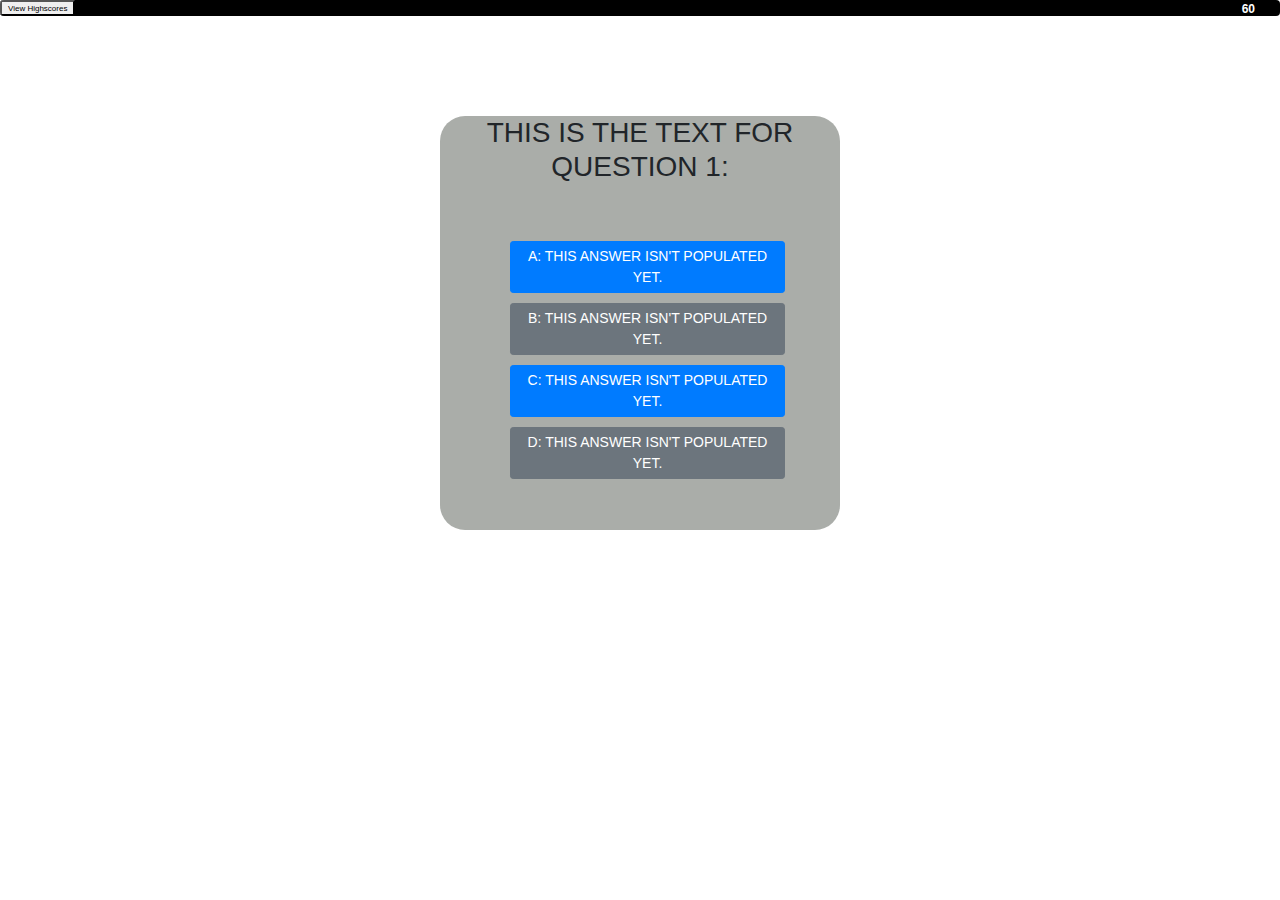
==== index.html @ 4e42b4a6 "index revised" ====
<!DOCTYPE html>
<html lang="en">

<head>
    <meta charset="UTF-8">
    <meta name="viewport" content="width=device-width, initial-scale=1.0">
    <link rel="stylesheet" href="https://stackpath.bootstrapcdn.com/bootstrap/4.4.1/css/bootstrap.min.css"
        integrity="sha384-Vkoo8x4CGsO3+Hhxv8T/Q5PaXtkKtu6ug5TOeNV6gBiFeWPGFN9MuhOf23Q9Ifjh" crossorigin="anonymous">
    <script src="https://code.jquery.com/jquery-3.5.0.js"
        integrity="sha256-r/AaFHrszJtwpe+tHyNi/XCfMxYpbsRg2Uqn0x3s2zc=" crossorigin="anonymous"></script>
    <link rel="stylesheet" href="../Style.css">
    <title>QUIZ</title>
</head>


<body>
    <div class="progress">
        <button type="button" id=view-highScores>View Highscores</button>
        <div id="time">60</div>
    </div>
    </div>
    <div class="container" id="quiz-container">
        <h3 id="question-text">THIS IS THE TEXT FOR QUESTION 1:</h3>
        <!-- THIS WILL BE JQUERY TO CHANGE TEXT -->
        <div class="container" id="answer-container">
            <div>
                <ul>
                    <button type="button" class="btn btn-primary btn-sm answerbutton" id="answer-button-1">A: THIS
                        ANSWER ISN'T POPULATED
                        YET.</button>
                    <button type="button" class="btn btn-secondary btn-sm answerbutton" id="answer-button-2">B: THIS
                        ANSWER ISN'T POPULATED
                        YET.</button>
                    <button type="button" class="btn btn-primary btn-sm answerbutton" id="answer-button-3">C: THIS
                        ANSWER ISN'T POPULATED
                        YET.</button>
                    <button type="button" class="btn btn-secondary btn-sm answerbutton" id="answer-button-4">D: THIS
                        ANSWER ISN'T POPULATED
                        YET.</button>
                </ul>
            </div>
        </div>

    </div>
    <!-- <div class="answer-choice" data-correct="0">b</div>
    <div class="answer-choice">a</div>
    <div class="answer-choice">b</div> -->


</body>

<script>
    let timeEl = document.querySelector("#time");
    let secondsLeft = 60;
    let currentQuestion = 0;

    function setTime() {
        let timerInterval = setInterval(function () {

            timeEl.textContent = secondsLeft;
            if (secondsLeft === 0) {
                return;
            } else {
                secondsLeft--;
            }
        }, 1000);

        // highScores();
    }



    // $("#view-highScores").click(highScores)
    // function highScores() {
    //     if (secondsLeft === 0;) {
    //         viewHighScores();
    //     }
    //     END GAME
    //     pull up high high - scores
    // }


    function handleAnswerChosen() {
        const correctAnswer = questions[currentQuestion].a
        // "BLANK" was clicked, 
        // if correct alert "CORRECT!"
        // if wrong alert WRONG and deduct 10s
        // What button was clicked, is it the correct selection from the array?
        data attributes
        currentQuestion ++;
        displayNextQuestion();

    }
    
    // When setting possible answers determine how to store that array selection within button and that it is 
    // correct number.

    function displayNextQuestion() {

        $("#question-text").text(questions[currentQuestion].q)
        $("#answer-button-1").text(questions[0].choices[0])
        $("#answer-button-2").text(questions[0].choices[1])
        $("#answer-button-3").text(questions[0].choices[2])
        $("#answer-button-4").text(questions[0].choices[3])
    }
    // $("#start-button").click(startQuiz)
    function startQuiz() {
        setTime();
        $("#question-text").text(questions[currentQuestion].q)
        $("#answer-button-1").text(questions[0].choices[0])
        $("#answer-button-2").text(questions[0].choices[1])
        $("#answer-button-3").text(questions[0].choices[2])
        $("#answer-button-4").text(questions[0].choices[3])

    }

    const questions = [
        {
            q: "THIS IS THE TEXT FOR QUESTION 1?",
            choices: ["a", "b", "c", "d"],
            a: 0
        }
    ]
    startQuiz();
    //   add an event listener
    let userChoice = 0;
    if (userChoice === questions[0].a) {
        //   alert you got it right
    }

    $(".answerbutton").click(handleAnswerChosen)
</script>

</html>
---- Style.css ----
#time {
    float: right;
    font-weight: bolder;
    font-size: 12px;
    color: white;
    position: absolute;
    right: 25px;
}

#view-highScores {
    float: left;
    font-size: 8px;
}

#quiz-container {
    text-align: center;
    margin-top: 100px;
    max-width: 400px;
    background-color: rgba(35, 44, 33, 0.39);
    padding-bottom: 25px;
    border-radius: 25px;
}

#answer-container {
    padding-right: 40px;
    padding-top: 50px;
}

.answerbutton {
    margin-bottom: 10px;
}

.progress {
    background-color: black;
}
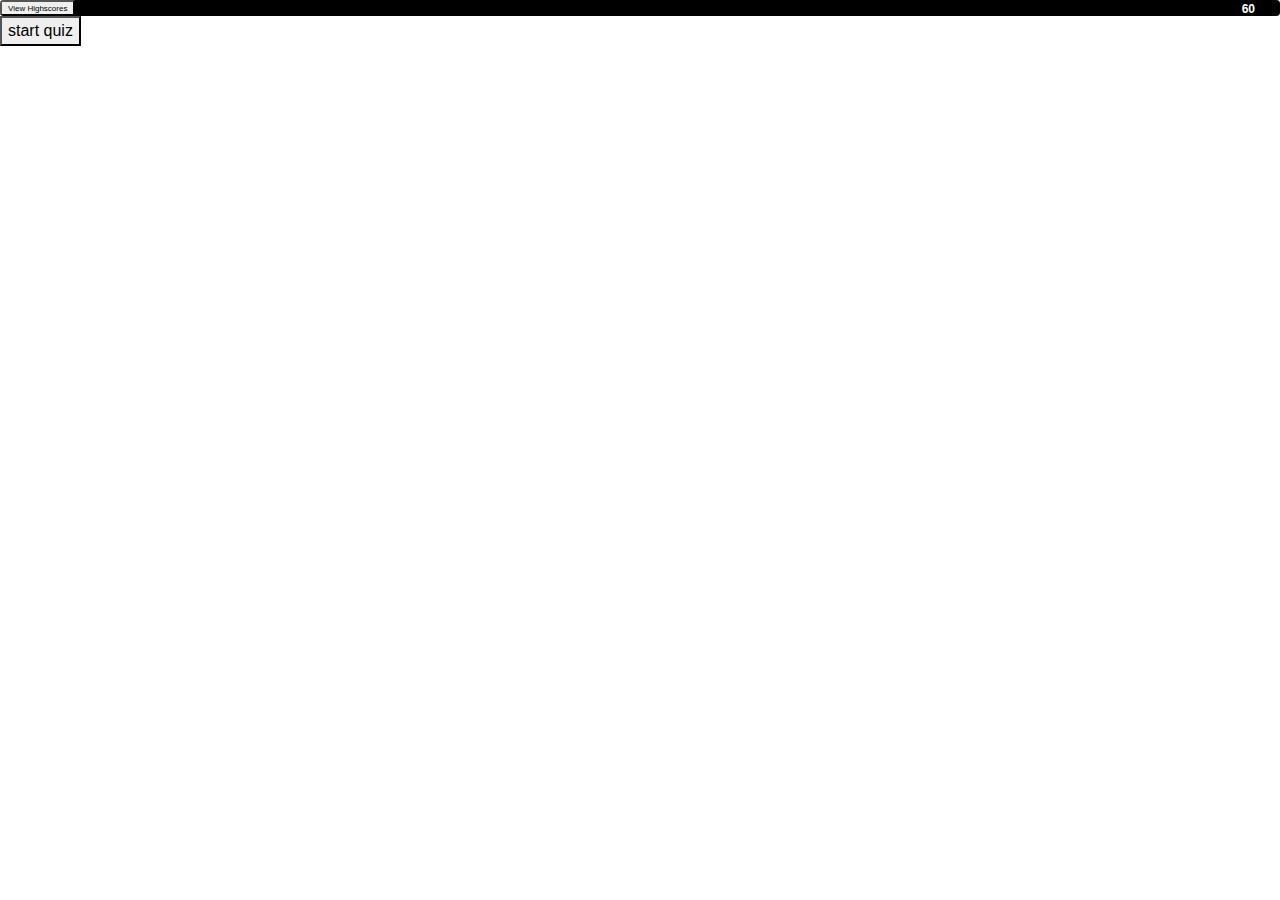
==== commit b22a9196: "working through questions" ====
--- a/index.html
+++ b/index.html
@@ -2,133 +2,426 @@
 <html lang="en">
 
 <head>
-    <meta charset="UTF-8">
-    <meta name="viewport" content="width=device-width, initial-scale=1.0">
-    <link rel="stylesheet" href="https://stackpath.bootstrapcdn.com/bootstrap/4.4.1/css/bootstrap.min.css"
-        integrity="sha384-Vkoo8x4CGsO3+Hhxv8T/Q5PaXtkKtu6ug5TOeNV6gBiFeWPGFN9MuhOf23Q9Ifjh" crossorigin="anonymous">
-    <script src="https://code.jquery.com/jquery-3.5.0.js"
-        integrity="sha256-r/AaFHrszJtwpe+tHyNi/XCfMxYpbsRg2Uqn0x3s2zc=" crossorigin="anonymous"></script>
-    <link rel="stylesheet" href="../Style.css">
-    <title>QUIZ</title>
+  <meta charset="UTF-8">
+  <meta name="viewport" content="width=device-width, initial-scale=1.0">
+  <link rel="stylesheet" href="https://stackpath.bootstrapcdn.com/bootstrap/4.4.1/css/bootstrap.min.css"
+    integrity="sha384-Vkoo8x4CGsO3+Hhxv8T/Q5PaXtkKtu6ug5TOeNV6gBiFeWPGFN9MuhOf23Q9Ifjh" crossorigin="anonymous">
+  <script src="https://code.jquery.com/jquery-3.5.0.js" integrity="sha256-r/AaFHrszJtwpe+tHyNi/XCfMxYpbsRg2Uqn0x3s2zc="
+    crossorigin="anonymous"></script>
+  <link rel="stylesheet" href="./Style.css">
+  <title>QUIZ</title>
 </head>
 
 
 <body>
-    <div class="progress">
-        <button type="button" id=view-highScores>View Highscores</button>
-        <div id="time">60</div>
+  <div class="progress">
+    <button type="button" id=view-highScores>View Highscores</button>
+    <div id="time">60</div>
+  </div>
+  </div>
+  <button type="button" id="startButton">start quiz</button>
+  <div class="container" id="quiz-container">
+    <h3 id="question-text">THIS IS THE TEXT FOR QUESTION 1:</h3>
+    <div class="container" id="answer-container">
+      <div>
+        <ul>
+          <button type="button" class="btn btn-primary btn-sm answerbutton" id="answer-button-1">A: THIS
+            ANSWER ISN'T POPULATED
+            YET.</button>
+          <button type="button" class="btn btn-secondary btn-sm answerbutton" id="answer-button-2">B: THIS
+            ANSWER ISN'T POPULATED
+            YET.</button>
+          <button type="button" class="btn btn-primary btn-sm answerbutton" id="answer-button-3">C: THIS
+            ANSWER ISN'T POPULATED
+            YET.</button>
+          <button type="button" class="btn btn-secondary btn-sm answerbutton" id="answer-button-4">D: THIS
+            ANSWER ISN'T POPULATED
+            YET.</button>
+        </ul>
+      </div>
     </div>
-    </div>
-    <div class="container" id="quiz-container">
-        <h3 id="question-text">THIS IS THE TEXT FOR QUESTION 1:</h3>
-        <!-- THIS WILL BE JQUERY TO CHANGE TEXT -->
-        <div class="container" id="answer-container">
-            <div>
-                <ul>
-                    <button type="button" class="btn btn-primary btn-sm answerbutton" id="answer-button-1">A: THIS
-                        ANSWER ISN'T POPULATED
-                        YET.</button>
-                    <button type="button" class="btn btn-secondary btn-sm answerbutton" id="answer-button-2">B: THIS
-                        ANSWER ISN'T POPULATED
-                        YET.</button>
-                    <button type="button" class="btn btn-primary btn-sm answerbutton" id="answer-button-3">C: THIS
-                        ANSWER ISN'T POPULATED
-                        YET.</button>
-                    <button type="button" class="btn btn-secondary btn-sm answerbutton" id="answer-button-4">D: THIS
-                        ANSWER ISN'T POPULATED
-                        YET.</button>
-                </ul>
-            </div>
-        </div>
-
-    </div>
-    <!-- <div class="answer-choice" data-correct="0">b</div>
+
+  </div>
+  <!-- <div class="answer-choice" data-correct="0">b</div>
     <div class="answer-choice">a</div>
     <div class="answer-choice">b</div> -->
 
 
 </body>
 
+
 <script>
-    let timeEl = document.querySelector("#time");
-    let secondsLeft = 60;
-    let currentQuestion = 0;
-
-    function setTime() {
-        let timerInterval = setInterval(function () {
-
-            timeEl.textContent = secondsLeft;
-            if (secondsLeft === 0) {
-                return;
-            } else {
-                secondsLeft--;
-            }
-        }, 1000);
-
-        // highScores();
+
+  let timeEl = document.querySelector("#time");
+  let secondsLeft = 60;
+  let currentQuestion = 0;
+  var questionText = $("#question-text");
+  var optionOne = $("#answer-button-1");
+  var optionTwo = $("#answer-button-2");
+  var optionThree = $("#answer-button-3");
+  var optionFour = $("#answer-button-4");
+
+  $("#startButton").click(function () {
+    $("#quiz-container").show();
+    $("#startButton").hide();
+  });
+
+
+  function setTime() {
+    let timerInterval = setInterval(function () {
+      timeEl.textContent = secondsLeft;
+      if (secondsLeft === 0) {
+        return;
+      } else {
+        secondsLeft--;
+      }
+    }, 1000);
+
+    // highScores();
+  }
+
+
+
+  // $("#view-highScores").click(highScores)
+  // function highScores() {
+  //     if (secondsLeft === 0;) {
+  //         viewHighScores();
+  //     }
+  //     END GAME
+  //     pull up high high - scores
+  // }
+
+
+  function handleAnswerChosen() {
+    const correctAnswer = questions[currentQuestion].a
+    // "BLANK" was clicked, 
+    // if correct alert "CORRECT!"
+    // if wrong alert WRONG and deduct 10s
+    // What button was clicked, is it the correct selection from the array?
+    currentQuestion++;
+    displayNextQuestion();
+  };
+
+  // When setting possible answers determine how to store that array selection within button and that it is 
+  // correct number.
+
+  function displayNextQuestion() {
+
+    $("#question-text").text(questions[currentQuestion].q)
+    $("#answer-button-1").text(questions[0].choices[0])
+    $("#answer-button-2").text(questions[0].choices[1])
+    $("#answer-button-3").text(questions[0].choices[2])
+    $("#answer-button-4").text(questions[0].choices[3])
+  }
+  // $("#start-button").click(startQuiz)
+  function startQuiz() {
+    setTime();
+    $("#question-text").text(questions[currentQuestion].q)
+    $("#answer-button-1").text(questions[0].choices[0])
+    $("#answer-button-2").text(questions[0].choices[1])
+    $("#answer-button-3").text(questions[0].choices[2])
+    $("#answer-button-4").text(questions[0].choices[3])
+
+  }
+
+  const questions = [
+    {
+      q: "THIS IS THE TEXT FOR QUESTION 1?",
+      choices: ["a", "b", "c", "d"],
+      a: 0
+    },
+    {
+      q: "THIS IS THE TEXT FOR QUESTION 2?",
+      choices: ["a", "b", "c", "d"],
+      a: 1
+    },
+    {
+      q: "THIS IS THE TEXT FOR QUESTION 3?",
+      choices: ["a", "b", "c", "d"],
+      a: 2
+    },
+    {
+      q: "THIS IS THE TEXT FOR QUESTION 4?",
+      choices: ["a", "b", "c", "d"],
+      a: 3
+    },
+    {
+      q: "THIS IS THE TEXT FOR QUESTION 5?",
+      choices: ["a", "b", "c", "d"],
+      a: 0
     }
-
-
-
-    // $("#view-highScores").click(highScores)
-    // function highScores() {
-    //     if (secondsLeft === 0;) {
-    //         viewHighScores();
-    //     }
-    //     END GAME
-    //     pull up high high - scores
-    // }
-
-
-    function handleAnswerChosen() {
-        const correctAnswer = questions[currentQuestion].a
-        // "BLANK" was clicked, 
-        // if correct alert "CORRECT!"
-        // if wrong alert WRONG and deduct 10s
-        // What button was clicked, is it the correct selection from the array?
-        data attributes
-        currentQuestion ++;
-        displayNextQuestion();
-
+  ];
+
+  startQuiz();
+  //   add an event listener
+  let userChoice = 0;
+  if (userChoice === questions[0].a) {
+    //   alert you got it right
+  }
+
+  $(".answerbutton").click(handleAnswerChosen)
+</script>
+
+</html>
+
+
+
+<!-- let myOddArray = [1, 3, 5, 7, 9]
+
+let myEvenArray = [ 2, 4, 6, 8, 10 , 12]
+
+let myFunc = function(myString) {
+  console.log(myString)
+}
+
+let addToArray = function() {
+  myArray.push(999)
+}
+
+//declaring a variable to be a function (it isn't called yet)
+let sumAllNumbersInArray = function(myArrayOne, myArrayTwo) {
+  let firstArraySum = 0;
+  let secondArraySum = 0;
+  for(let i = 0; i < myArrayOne.length; i++) {
+    firstArraySum+= myArrayOne[i]
+  }
+  for(let i = 0; i < myArrayTwo.length; i++) {
+    secondArraySum+= myArrayTwo[i]
+  }
+
+
+  //you can return anything from a function
+  // return firstArraySum - secondArraySum
+  return "cheese and potatoes"
+  //once you return from a function nothing else in it will excecute
+  console.log("Hey I'm still here!")
+}
+
+//assigning a variable to be the result of a function (now its called)
+let finalTally = sumAllNumbersInArray(myOddArray, myEvenArray)
+
+//logging the variable that holds the result of the function
+console.log(finalTally)
+
+
+
+let globalTimer = 100
+let currentQuestion = 0;
+
+let questions = [
+  {
+    question: '1 + 1 = _',
+    answer: '2'
+  },
+  {
+    question: '2 + 1 = _',
+    answer: '3'
+  }, 
+  {
+    question: '2 + 4 = _',
+    answer: '6'
+  }
+]
+
+function askQuestion(arrayOfQuestions, questionIndex) {
+  let question = arrayOfQuestions[questionIndex].question
+  let answer = arrayOfQuestions[questionIndex].answer
+
+  let userInput = prompt(question)
+
+  if (userInput != answer) {
+    globalTimer -= 10
+    alert("Wrong answer." + globalTimer + " seconds remaining.")
+  } else {
+    alert("Correct!")
+    currentQuestion++
+  }
+
+}
+
+
+while(currentQuestion < questions.length) {
+  askQuestion(questions, currentQuestion)
+}
+
+
+
+
+//declaring a promise
+let p = new Promise((resolve, reject) => {
+    setTimeout(() => {  //this timeout can be an ajax call
+        resolve(10); //resolves with the int 10
+    }, 5 * 100); //timeout value here
+});
+
+//logging the result of a promise after it resolves
+p.then((result) => {
+  console.log('line 11: ' + result)
+  })
+
+//declaring a function that returns a promise
+let promiseFunctionOne = function() {
+  return new Promise((resolve, reject) => {
+      setTimeout(() => {
+          resolve(50); //resolves with int 50
+      }, 5 * 100);
+  })
+}
+//logging a promise function before it resolves
+console.log('line 23: ' + promiseFunctionOne())
+
+//declaring a function that takes param that returns a promise
+let promiseFunctionTwo = function(myParameter) { //try different params
+  return new Promise((resolve, reject) => {
+      setTimeout(() => {
+          resolve(myParameter + 10);
+      }, 5 * 100);
+  });
+}
+//logging a promise after it resolves
+promiseFunctionTwo(50).then((result) => { //try something besides 50
+  console.log('promiseFunctionTwo: ' + result)
+  })
+
+//nested promise function with passing result to next function
+promiseFunctionOne().then((firstResult) => {
+  promiseFunctionTwo(firstResult).then((result) => {
+    console.log('nested promise result: ' + result)
+  })
+})
+
+
+
+
+let isNums = true;
+let isPunctuation = true;
+
+let generateString = function(banana, cello) {
+  let newString = ''
+
+  let numArray = [0, 1, 2, 3]
+  let punctuationArray = ['!', '?', ',']
+  let alphabet = ['a', 'b', 'c', 'd']
+
+  // numArray[0]
+
+  // if(nums) {
+  //   newString.concat(numArray[Math.random(0, 3)])
+  // }
+
+  if(banana) {
+  console.log(numArray[2])
+  }
+
+  if(cello) {
+  console.log(punctuationArray[2])
+  }
+
+  return newString
+}
+
+generateString(isNums, isPunctuation
+
+
+//declaring but not calling a timeout function that takes 2 seconds to comple
+function simpleTimeout() {
+  setTimeout(function(){ alert("I'm a slow function on line 6") }, 2000);
+}
+
+simpleTimeout() //calling the slow function on line 5 but the next line finishes first
+console.log("I'm line 10 and run before slow functions")  //this runs before the prior line
+
+//declaring a slow function that wraps its timeout in a promise
+function promiseTimeout() {
+  return new Promise(function (resolve, reject) {
+    setTimeout(function(){ 
+      console.log("I'm a promise on line 16")
+      //resolve allows us to pass any values from our completed promise
+      resolve("string from resolved promise") 
+      }, 4000);
+  })
+}
+//calling a promise here
+promiseTimeout()
+  .then(result => { //this .then only runs after the promise on line 13 finishes
+    console.log("this result is passed from line 18: " + result)
+    console.log("I'm a callback on line 26 and I always run after a promise finishes")
+  })
+
+  
+
+
+//declaring but not calling a timeout function that takes 2 seconds to comple
+function simpleTimeout() {
+  setTimeout(function(){ alert("I'm a slow function on line 6") }, 2000);
+}
+
+simpleTimeout() //calling the slow function on line 5 but the next line finishes first
+console.log("I'm line 10 and run before slow functions")  //this runs before the prior line
+
+//declaring a slow function that wraps its timeout in a promise
+function promiseTimeout() {
+  return new Promise(function (resolve, reject) {
+    setTimeout(function(){ 
+      console.log("I'm a promise on line 16")
+      //resolve allows us to pass any values from our completed promise
+      resolve("string from resolved promise") 
+      }, 4000);
+  })
+}
+//calling a promise here
+promiseTimeout()
+  .then(result => { //this .then only runs after the promise on line 13 finishes
+    console.log("this result is passed from line 18: " + result)
+    console.log("I'm a callback on line 26 and I always run after a promise finishes")
+  })
+
+
+  
+//declaration of a template or blueprint to create People
+class Person {
+  //Each person requires a name when a new person is instantiated
+  constructor(name) {
+    this.name = name  //Assigning the argument passed to constructor
+  }                   //to the new Person object when it is instantiated
+}
+
+//instantiating two new people
+let Mom = new Person("Pat");
+let Dad = new Person("Patrick");
+
+let Gramps = new Person("Eugene");
+let Gramma = new Person("Gertrude");
+
+//declaration of a template or blueprint to create Houses
+class House {
+  //Each house requires an array of people when it is instantiated
+  constructor(arrayOfInhabitants) {
+    this.inhabitants = arrayOfInhabitants;
+  }
+  addInhabitant(person) {   //optional function that allows you to add more people to houses
+    this.inhabitants.push(person)
+  }
+}
+
+//instantiating a new house with an array with people from line 11 and 12
+let oneHouse = new House([Mom, Dad])
+let twoHouse = new House([Gramps, Gramma])
+
+//declaration of a template or blueprint to create Neighborhoods
+class Neighborhood {
+  constructor(arrayOfHouses) {
+    this.houses = arrayOfHouses;
+  }
+  //function to iterate through all houses and list the people inside
+  listPeopleInHouses() {
+    for (let i = 0; i < this.houses.length; i++) {
+      console.log(this.houses[i].inhabitants)
     }
-    
-    // When setting possible answers determine how to store that array selection within button and that it is 
-    // correct number.
-
-    function displayNextQuestion() {
-
-        $("#question-text").text(questions[currentQuestion].q)
-        $("#answer-button-1").text(questions[0].choices[0])
-        $("#answer-button-2").text(questions[0].choices[1])
-        $("#answer-button-3").text(questions[0].choices[2])
-        $("#answer-button-4").text(questions[0].choices[3])
-    }
-    // $("#start-button").click(startQuiz)
-    function startQuiz() {
-        setTime();
-        $("#question-text").text(questions[currentQuestion].q)
-        $("#answer-button-1").text(questions[0].choices[0])
-        $("#answer-button-2").text(questions[0].choices[1])
-        $("#answer-button-3").text(questions[0].choices[2])
-        $("#answer-button-4").text(questions[0].choices[3])
-
-    }
-
-    const questions = [
-        {
-            q: "THIS IS THE TEXT FOR QUESTION 1?",
-            choices: ["a", "b", "c", "d"],
-            a: 0
-        }
-    ]
-    startQuiz();
-    //   add an event listener
-    let userChoice = 0;
-    if (userChoice === questions[0].a) {
-        //   alert you got it right
-    }
-
-    $(".answerbutton").click(handleAnswerChosen)
-</script>
-
-</html>+  }
+}
+
+//instantiation or creation of a neighborhood from 
+let myNeighborhood = new Neighborhood([oneHouse, twoHouse]);
+
+myNeighborhood.listPeopleInHouses() -->--- a/Style.css
+++ b/Style.css
@@ -1,35 +1,36 @@
 #time {
-    float: right;
-    font-weight: bolder;
-    font-size: 12px;
-    color: white;
-    position: absolute;
-    right: 25px;
+  float: right;
+  font-weight: bolder;
+  font-size: 12px;
+  color: white;
+  position: absolute;
+  right: 25px;
 }
 
 #view-highScores {
-    float: left;
-    font-size: 8px;
+  float: left;
+  font-size: 8px;
 }
 
 #quiz-container {
-    text-align: center;
-    margin-top: 100px;
-    max-width: 400px;
-    background-color: rgba(35, 44, 33, 0.39);
-    padding-bottom: 25px;
-    border-radius: 25px;
+  text-align: center;
+  margin-top: 100px;
+  max-width: 400px;
+  background-color: rgba(35, 44, 33, 0.39);
+  padding-bottom: 25px;
+  border-radius: 25px;
+  display: none;
 }
 
 #answer-container {
-    padding-right: 40px;
-    padding-top: 50px;
+  padding-right: 40px;
+  padding-top: 50px;
 }
 
 .answerbutton {
-    margin-bottom: 10px;
+  margin-bottom: 10px;
 }
 
 .progress {
-    background-color: black;
-}+  background-color: black;
+}
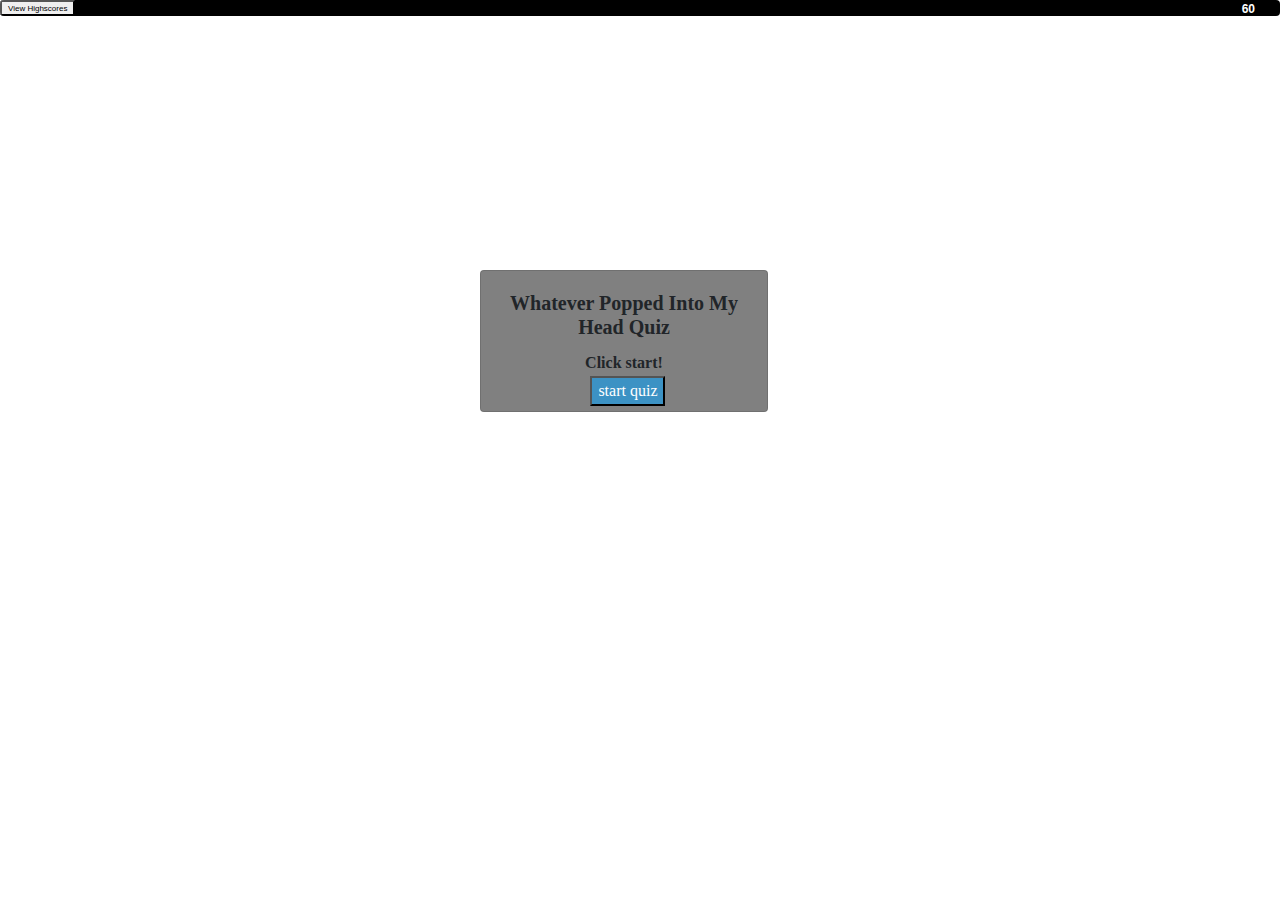
==== commit 530251cf: "Engagement photo day changes" ====
--- a/index.html
+++ b/index.html
@@ -15,11 +15,25 @@
 
 <body>
   <div class="progress">
-    <button type="button" id=view-highScores>View Highscores</button>
+    <button type="button" id="view-highScores">View Highscores</button>
+    <div id="myModal" class="modal">
+      <div class="modal-content">
+        <span class="close">&times;</span>
+        <p>Your Hi-Score!</p>
+        <ul id="hi-scores-text"></ul>
+      </div>
+
+    </div>
     <div id="time">60</div>
   </div>
   </div>
-  <button type="button" id="startButton">start quiz</button>
+  <div class="card" id="startQuizCard" style="width: 18rem;">
+    <div class="card-body">
+      <h5 class="card-title">Whatever Popped Into My Head Quiz</h5>
+      <p class="card-text">Click start!</p>
+      <button type="button" id="startButton">start quiz</button>
+    </div>
+  </div>
   <div class="container" id="quiz-container">
     <h3 id="question-text">THIS IS THE TEXT FOR QUESTION 1:</h3>
     <div class="container" id="answer-container">
@@ -61,24 +75,26 @@
   var optionThree = $("#answer-button-3");
   var optionFour = $("#answer-button-4");
 
+  $(".answerbutton").click(handleAnswerChosen)
   $("#startButton").click(function () {
+    startQuiz();
     $("#quiz-container").show();
-    $("#startButton").hide();
+    $("#startQuizCard").hide();
+
   });
 
 
   function setTime() {
     let timerInterval = setInterval(function () {
-      timeEl.textContent = secondsLeft;
+      timeEl.textContent = secondsLeft--;
       if (secondsLeft === 0) {
+        $(".modal").toggle();
         return;
-      } else {
-        secondsLeft--;
       }
     }, 1000);
 
     // highScores();
-  }
+  };
 
 
 
@@ -92,28 +108,36 @@
   // }
 
 
-  function handleAnswerChosen() {
+  function handleAnswerChosen(event) {
+    console.log(event);
+    const chosenAnswer = event.target.textContent;
     const correctAnswer = questions[currentQuestion].a
-    // "BLANK" was clicked, 
-    // if correct alert "CORRECT!"
-    // if wrong alert WRONG and deduct 10s
-    // What button was clicked, is it the correct selection from the array?
+
+    if (chosenAnswer === correctAnswer) {
+      alert("Correct");
+      // score++;
+    } else {
+      alert("Incorrect");
+      secondsLeft -= 10;
+      // score--;
+    }
     currentQuestion++;
     displayNextQuestion();
   };
 
-  // When setting possible answers determine how to store that array selection within button and that it is 
-  // correct number.
 
   function displayNextQuestion() {
-
+    if (currentQuestion >= questions.length) {
+
+      return calculateScore();
+    }
     $("#question-text").text(questions[currentQuestion].q)
     $("#answer-button-1").text(questions[0].choices[0])
     $("#answer-button-2").text(questions[0].choices[1])
     $("#answer-button-3").text(questions[0].choices[2])
     $("#answer-button-4").text(questions[0].choices[3])
   }
-  // $("#start-button").click(startQuiz)
+  // Function to handle timer setup and what question is presented. 
   function startQuiz() {
     setTime();
     $("#question-text").text(questions[currentQuestion].q)
@@ -124,304 +148,65 @@
 
   }
 
+  function calculateScore() {
+
+  }
+
+  // Array of objects containing the questions, choices, and answers. 
   const questions = [
     {
-      q: "THIS IS THE TEXT FOR QUESTION 1?",
-      choices: ["a", "b", "c", "d"],
-      a: 0
-    },
-    {
-      q: "THIS IS THE TEXT FOR QUESTION 2?",
-      choices: ["a", "b", "c", "d"],
-      a: 1
-    },
-    {
-      q: "THIS IS THE TEXT FOR QUESTION 3?",
-      choices: ["a", "b", "c", "d"],
-      a: 2
-    },
-    {
-      q: "THIS IS THE TEXT FOR QUESTION 4?",
-      choices: ["a", "b", "c", "d"],
-      a: 3
-    },
-    {
-      q: "THIS IS THE TEXT FOR QUESTION 5?",
-      choices: ["a", "b", "c", "d"],
-      a: 0
+      q: "What is social mobilty?",
+      choices: ["a: The movement through the socioeconomic hirearchy in a given society.", "b: An old wooden ship.", "c: 1 gold tooth like shabba ranks.", "d: Mung Beans."],
+      a: "a: The movement through the socioeconomic hirearchy in a given society."
+    },
+    {
+      q: "Where does the US rank globally in social mobility",
+      choices: ["a: Dead Last ", "b: 27th", "c: We da best", "d: China"],
+      a: "b: 27th"
+    },
+    {
+      q: "Which bear is best?",
+      choices: ["a: Grizzly", "b: Kodiak", "c: False, black bear, bears eat beets, bears beats.. battlestar galactica", "d: Oh ha ha very funny... MICHAEL"],
+      a: "c: False, black bear, bears eat beets, bears beats.. battlestar galactica"
+    },
+    {
+      q: "If I had a million dollars what would I buy you?",
+      choices: ["a: a house", "b: all them crazy elephant bones", "c: a nice chesterfield or an ottoman", "d: all of the above"],
+      a: "d: all of the above"
+    },
+    {
+      q: "Are these pockets empty?",
+      choices: ["a: These pockets ain't empty, cuz", "b: Yes", "c: No", "d: Possibly"],
+      a: "a: These pockets ain't empty, cuz"
     }
   ];
 
-  startQuiz();
-  //   add an event listener
+
   let userChoice = 0;
   if (userChoice === questions[0].a) {
-    //   alert you got it right
-  }
-
-  $(".answerbutton").click(handleAnswerChosen)
+
+  }
+
+  var modal = document.getElementById("myModal");
+  var btn = document.getElementById("view-highScores");
+  var span = document.getElementsByClassName("close")[0];
+
+  btn.onclick = function () {
+    modal.style.display = "block";
+  }
+
+  span.onclick = function () {
+    modal.style.display = "none";
+  }
+
+  window.onclick = function (event) {
+    if (event.target == modal) {
+      modal.style.display = "none";
+    }
+  }
 </script>
 
-</html>
-
-
-
-<!-- let myOddArray = [1, 3, 5, 7, 9]
-
-let myEvenArray = [ 2, 4, 6, 8, 10 , 12]
-
-let myFunc = function(myString) {
-  console.log(myString)
-}
-
-let addToArray = function() {
-  myArray.push(999)
-}
-
-//declaring a variable to be a function (it isn't called yet)
-let sumAllNumbersInArray = function(myArrayOne, myArrayTwo) {
-  let firstArraySum = 0;
-  let secondArraySum = 0;
-  for(let i = 0; i < myArrayOne.length; i++) {
-    firstArraySum+= myArrayOne[i]
-  }
-  for(let i = 0; i < myArrayTwo.length; i++) {
-    secondArraySum+= myArrayTwo[i]
-  }
-
-
-  //you can return anything from a function
-  // return firstArraySum - secondArraySum
-  return "cheese and potatoes"
-  //once you return from a function nothing else in it will excecute
-  console.log("Hey I'm still here!")
-}
-
-//assigning a variable to be the result of a function (now its called)
-let finalTally = sumAllNumbersInArray(myOddArray, myEvenArray)
-
-//logging the variable that holds the result of the function
-console.log(finalTally)
-
-
-
-let globalTimer = 100
-let currentQuestion = 0;
-
-let questions = [
-  {
-    question: '1 + 1 = _',
-    answer: '2'
-  },
-  {
-    question: '2 + 1 = _',
-    answer: '3'
-  }, 
-  {
-    question: '2 + 4 = _',
-    answer: '6'
-  }
-]
-
-function askQuestion(arrayOfQuestions, questionIndex) {
-  let question = arrayOfQuestions[questionIndex].question
-  let answer = arrayOfQuestions[questionIndex].answer
-
-  let userInput = prompt(question)
-
-  if (userInput != answer) {
-    globalTimer -= 10
-    alert("Wrong answer." + globalTimer + " seconds remaining.")
-  } else {
-    alert("Correct!")
-    currentQuestion++
-  }
-
-}
-
-
-while(currentQuestion < questions.length) {
-  askQuestion(questions, currentQuestion)
-}
-
-
-
-
-//declaring a promise
-let p = new Promise((resolve, reject) => {
-    setTimeout(() => {  //this timeout can be an ajax call
-        resolve(10); //resolves with the int 10
-    }, 5 * 100); //timeout value here
-});
-
-//logging the result of a promise after it resolves
-p.then((result) => {
-  console.log('line 11: ' + result)
-  })
-
-//declaring a function that returns a promise
-let promiseFunctionOne = function() {
-  return new Promise((resolve, reject) => {
-      setTimeout(() => {
-          resolve(50); //resolves with int 50
-      }, 5 * 100);
-  })
-}
-//logging a promise function before it resolves
-console.log('line 23: ' + promiseFunctionOne())
-
-//declaring a function that takes param that returns a promise
-let promiseFunctionTwo = function(myParameter) { //try different params
-  return new Promise((resolve, reject) => {
-      setTimeout(() => {
-          resolve(myParameter + 10);
-      }, 5 * 100);
-  });
-}
-//logging a promise after it resolves
-promiseFunctionTwo(50).then((result) => { //try something besides 50
-  console.log('promiseFunctionTwo: ' + result)
-  })
-
-//nested promise function with passing result to next function
-promiseFunctionOne().then((firstResult) => {
-  promiseFunctionTwo(firstResult).then((result) => {
-    console.log('nested promise result: ' + result)
-  })
-})
-
-
-
-
-let isNums = true;
-let isPunctuation = true;
-
-let generateString = function(banana, cello) {
-  let newString = ''
-
-  let numArray = [0, 1, 2, 3]
-  let punctuationArray = ['!', '?', ',']
-  let alphabet = ['a', 'b', 'c', 'd']
-
-  // numArray[0]
-
-  // if(nums) {
-  //   newString.concat(numArray[Math.random(0, 3)])
-  // }
-
-  if(banana) {
-  console.log(numArray[2])
-  }
-
-  if(cello) {
-  console.log(punctuationArray[2])
-  }
-
-  return newString
-}
-
-generateString(isNums, isPunctuation
-
-
-//declaring but not calling a timeout function that takes 2 seconds to comple
-function simpleTimeout() {
-  setTimeout(function(){ alert("I'm a slow function on line 6") }, 2000);
-}
-
-simpleTimeout() //calling the slow function on line 5 but the next line finishes first
-console.log("I'm line 10 and run before slow functions")  //this runs before the prior line
-
-//declaring a slow function that wraps its timeout in a promise
-function promiseTimeout() {
-  return new Promise(function (resolve, reject) {
-    setTimeout(function(){ 
-      console.log("I'm a promise on line 16")
-      //resolve allows us to pass any values from our completed promise
-      resolve("string from resolved promise") 
-      }, 4000);
-  })
-}
-//calling a promise here
-promiseTimeout()
-  .then(result => { //this .then only runs after the promise on line 13 finishes
-    console.log("this result is passed from line 18: " + result)
-    console.log("I'm a callback on line 26 and I always run after a promise finishes")
-  })
-
-  
-
-
-//declaring but not calling a timeout function that takes 2 seconds to comple
-function simpleTimeout() {
-  setTimeout(function(){ alert("I'm a slow function on line 6") }, 2000);
-}
-
-simpleTimeout() //calling the slow function on line 5 but the next line finishes first
-console.log("I'm line 10 and run before slow functions")  //this runs before the prior line
-
-//declaring a slow function that wraps its timeout in a promise
-function promiseTimeout() {
-  return new Promise(function (resolve, reject) {
-    setTimeout(function(){ 
-      console.log("I'm a promise on line 16")
-      //resolve allows us to pass any values from our completed promise
-      resolve("string from resolved promise") 
-      }, 4000);
-  })
-}
-//calling a promise here
-promiseTimeout()
-  .then(result => { //this .then only runs after the promise on line 13 finishes
-    console.log("this result is passed from line 18: " + result)
-    console.log("I'm a callback on line 26 and I always run after a promise finishes")
-  })
-
-
-  
-//declaration of a template or blueprint to create People
-class Person {
-  //Each person requires a name when a new person is instantiated
-  constructor(name) {
-    this.name = name  //Assigning the argument passed to constructor
-  }                   //to the new Person object when it is instantiated
-}
-
-//instantiating two new people
-let Mom = new Person("Pat");
-let Dad = new Person("Patrick");
-
-let Gramps = new Person("Eugene");
-let Gramma = new Person("Gertrude");
-
-//declaration of a template or blueprint to create Houses
-class House {
-  //Each house requires an array of people when it is instantiated
-  constructor(arrayOfInhabitants) {
-    this.inhabitants = arrayOfInhabitants;
-  }
-  addInhabitant(person) {   //optional function that allows you to add more people to houses
-    this.inhabitants.push(person)
-  }
-}
-
-//instantiating a new house with an array with people from line 11 and 12
-let oneHouse = new House([Mom, Dad])
-let twoHouse = new House([Gramps, Gramma])
-
-//declaration of a template or blueprint to create Neighborhoods
-class Neighborhood {
-  constructor(arrayOfHouses) {
-    this.houses = arrayOfHouses;
-  }
-  //function to iterate through all houses and list the people inside
-  listPeopleInHouses() {
-    for (let i = 0; i < this.houses.length; i++) {
-      console.log(this.houses[i].inhabitants)
-    }
-  }
-}
-
-//instantiation or creation of a neighborhood from 
-let myNeighborhood = new Neighborhood([oneHouse, twoHouse]);
-
-myNeighborhood.listPeopleInHouses() -->+
+</script>
+
+</html>--- a/Style.css
+++ b/Style.css
@@ -1,3 +1,42 @@
+html {
+  background-image
+}
+
+#startQuizCard {
+  position: absolute;
+  right: 40%;
+  top: 30%;
+  background-color: gray;
+  font-family: Cambria, Cochin, Georgia, Times, "Times New Roman", serif;
+  font-weight: bolder;
+}
+
+.card-text {
+  text-align: center;
+  font-family: Cambria, Cochin, Georgia, Times, "Times New Roman", serif;
+  font-weight: bolder;
+}
+
+body {
+  background-image: url('https://p.kindpng.com/picc/s/308-3082954_dwight-k-schrute-png-download-transparent-png.png');
+  background-repeat: no-repeat;
+  background-attachment: fixed;
+  background-size: 100% 100%;
+}
+.card-title {
+  text-align: center;
+  font-family: Cambria, Cochin, Georgia, Times, "Times New Roman", serif;
+  font-weight: bolder;
+}
+
+#startButton {
+  position: absolute;
+  right: 35.5%;
+  top: 75%;
+  background-color: rgba(0, 162, 255, 0.534);
+  color: white;
+}
+
 #time {
   float: right;
   font-weight: bolder;
@@ -34,3 +73,41 @@
 .progress {
   background-color: black;
 }
+
+.modal {
+  display: none; /* Hidden by default */
+  position: fixed; /* Stay in place */
+  z-index: 1; /* Sit on top */
+  padding-top: 100px; /* Location of the box */
+  left: 0;
+  top: 0;
+  width: 100%; /* Full width */
+  height: 100%; /* Full height */
+  overflow: auto; /* Enable scroll if needed */
+  background-color: rgb(0, 0, 0); /* Fallback color */
+  background-color: rgba(0, 0, 0, 0.4); /* Black w/ opacity */
+}
+
+/* Modal Content */
+.modal-content {
+  background-color: #fefefe;
+  margin: auto;
+  padding: 20px;
+  border: 1px solid #888;
+  width: 80%;
+}
+
+/* The Close Button */
+.close {
+  color: #aaaaaa;
+  float: right;
+  font-size: 28px;
+  font-weight: bold;
+}
+
+.close:hover,
+.close:focus {
+  color: #000;
+  text-decoration: none;
+  cursor: pointer;
+}
